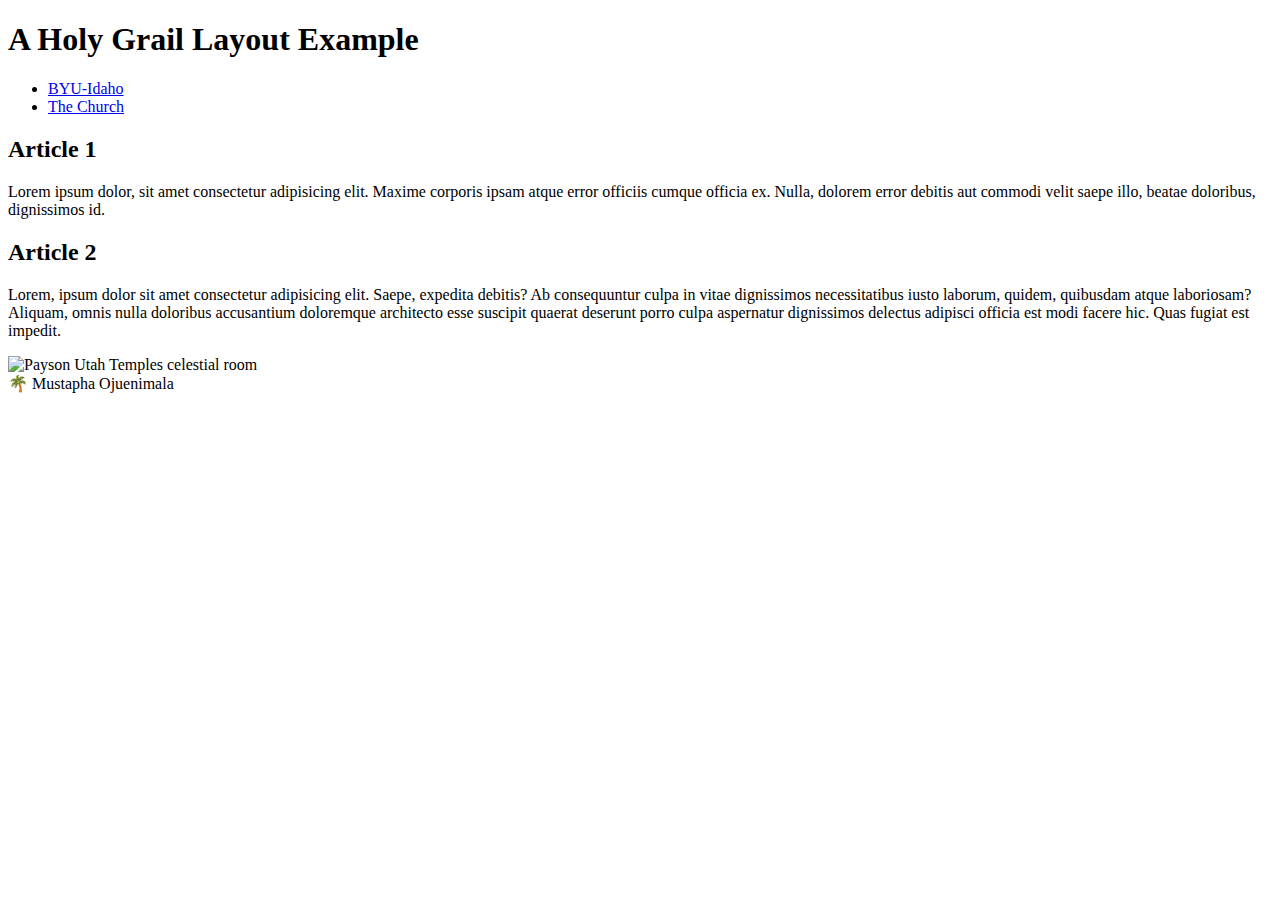
==== week02/holygrail.html @ 04b51853 "holy grail added" ====
<!DOCTYPE html>
<html lang="en">
<head>
    <meta charset="UTF-8">
    <meta name="viewport" content="width=device-width, initial-scale=1.0">
    <title>Mustapha Ojuenimala | Holy Grail Layout Example</title>
    <meta name="description" content="A common layout on the web called the 'holy grail'">
    <meta name="author" content="Mustapha Ojuenimala">
</head>
<body>
    <header>
        <h1>A Holy Grail Layout Example</h1>
    </header>
    <nav>
        <ul>
            <li><a href="https://byui.edu">BYU-Idaho</a></li>
            <li><a href="https://churchofjesuschrist.org">The Church</a></li>
        </ul>
    </nav>
    <main>
        <section>
            <article>
                <h2>Article 1</h2>
                <p>Lorem ipsum dolor, sit amet consectetur adipisicing elit. Maxime corporis ipsam atque error officiis cumque officia ex. Nulla, dolorem error debitis aut commodi velit saepe illo, beatae doloribus, dignissimos id.</p>
            </article>
        </section>
        <section>
            <article>
                <h2>Article 2</h2>
                <p>Lorem, ipsum dolor sit amet consectetur adipisicing elit. Saepe, expedita debitis? Ab consequuntur culpa in vitae dignissimos necessitatibus iusto laborum, quidem, quibusdam atque laboriosam? Aliquam, omnis nulla doloribus accusantium doloremque architecto esse suscipit quaerat deserunt porro culpa aspernatur dignissimos delectus adipisci officia est modi facere hic. Quas fugiat est impedit.</p>
            </article>
        </section>
    </main>
    <aside>
        <img src="https://content.churchofjesuschrist,org/templesldsorg/bc/temples/photo-galleries/payson-utah/800x500/payson-utah-temples-celestial-room-1458545.jpg" alt="Payson Utah Temples celestial room" width="200"> 
    </aside>
<footer>
    🌴 Mustapha Ojuenimala
</footer>
</body>
</html>
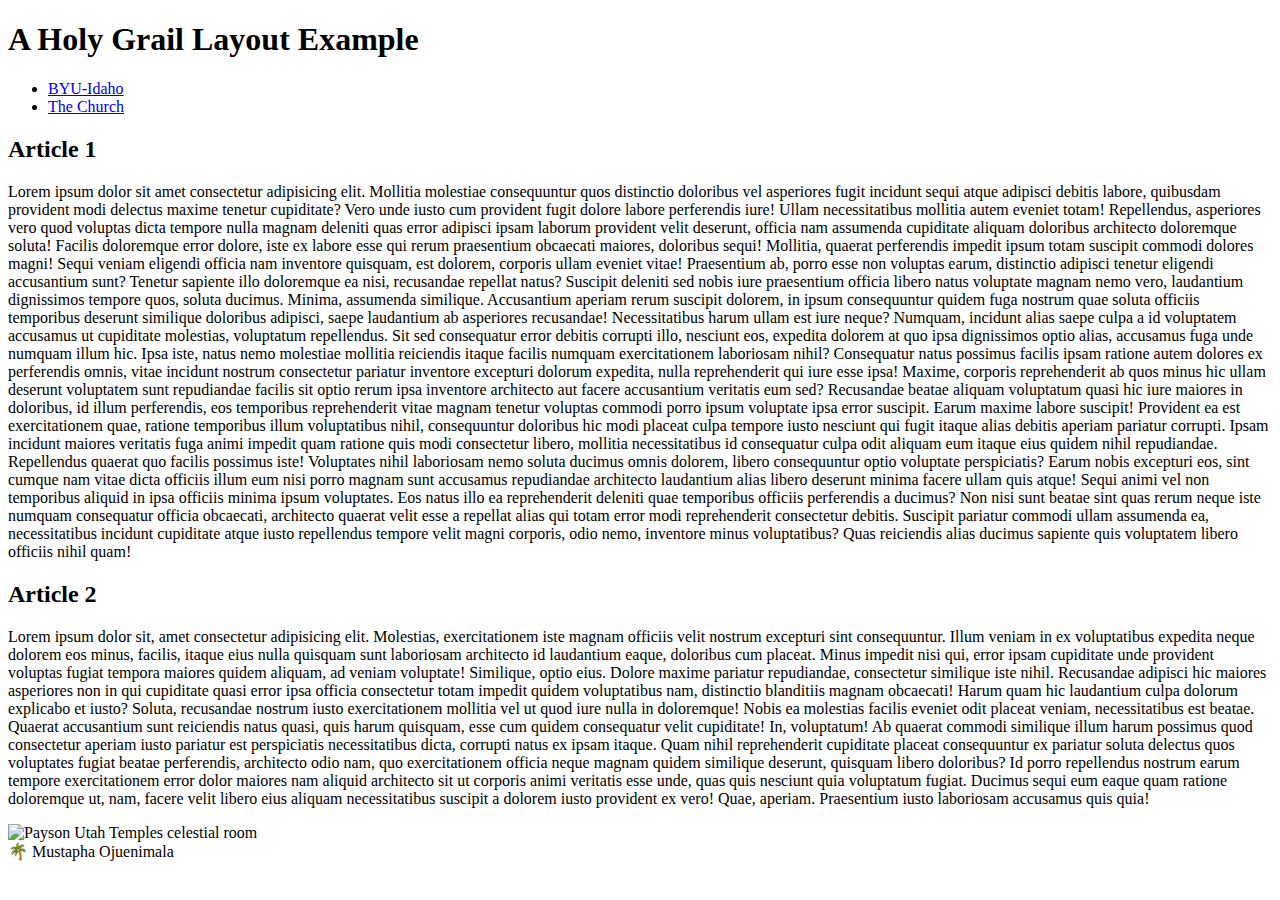
==== commit 4e441d6c: "holy grail added" ====
--- a/week02/holygrail.html
+++ b/week02/holygrail.html
@@ -21,13 +21,13 @@
         <section>
             <article>
                 <h2>Article 1</h2>
-                <p>Lorem ipsum dolor, sit amet consectetur adipisicing elit. Maxime corporis ipsam atque error officiis cumque officia ex. Nulla, dolorem error debitis aut commodi velit saepe illo, beatae doloribus, dignissimos id.</p>
+                <p>Lorem ipsum dolor sit amet consectetur adipisicing elit. Mollitia molestiae consequuntur quos distinctio doloribus vel asperiores fugit incidunt sequi atque adipisci debitis labore, quibusdam provident modi delectus maxime tenetur cupiditate? Vero unde iusto cum provident fugit dolore labore perferendis iure! Ullam necessitatibus mollitia autem eveniet totam! Repellendus, asperiores vero quod voluptas dicta tempore nulla magnam deleniti quas error adipisci ipsam laborum provident velit deserunt, officia nam assumenda cupiditate aliquam doloribus architecto doloremque soluta! Facilis doloremque error dolore, iste ex labore esse qui rerum praesentium obcaecati maiores, doloribus sequi! Mollitia, quaerat perferendis impedit ipsum totam suscipit commodi dolores magni! Sequi veniam eligendi officia nam inventore quisquam, est dolorem, corporis ullam eveniet vitae! Praesentium ab, porro esse non voluptas earum, distinctio adipisci tenetur eligendi accusantium sunt? Tenetur sapiente illo doloremque ea nisi, recusandae repellat natus? Suscipit deleniti sed nobis iure praesentium officia libero natus voluptate magnam nemo vero, laudantium dignissimos tempore quos, soluta ducimus. Minima, assumenda similique. Accusantium aperiam rerum suscipit dolorem, in ipsum consequuntur quidem fuga nostrum quae soluta officiis temporibus deserunt similique doloribus adipisci, saepe laudantium ab asperiores recusandae! Necessitatibus harum ullam est iure neque? Numquam, incidunt alias saepe culpa a id voluptatem accusamus ut cupiditate molestias, voluptatum repellendus. Sit sed consequatur error debitis corrupti illo, nesciunt eos, expedita dolorem at quo ipsa dignissimos optio alias, accusamus fuga unde numquam illum hic. Ipsa iste, natus nemo molestiae mollitia reiciendis itaque facilis numquam exercitationem laboriosam nihil? Consequatur natus possimus facilis ipsam ratione autem dolores ex perferendis omnis, vitae incidunt nostrum consectetur pariatur inventore excepturi dolorum expedita, nulla reprehenderit qui iure esse ipsa! Maxime, corporis reprehenderit ab quos minus hic ullam deserunt voluptatem sunt repudiandae facilis sit optio rerum ipsa inventore architecto aut facere accusantium veritatis eum sed? Recusandae beatae aliquam voluptatum quasi hic iure maiores in doloribus, id illum perferendis, eos temporibus reprehenderit vitae magnam tenetur voluptas commodi porro ipsum voluptate ipsa error suscipit. Earum maxime labore suscipit! Provident ea est exercitationem quae, ratione temporibus illum voluptatibus nihil, consequuntur doloribus hic modi placeat culpa tempore iusto nesciunt qui fugit itaque alias debitis aperiam pariatur corrupti. Ipsam incidunt maiores veritatis fuga animi impedit quam ratione quis modi consectetur libero, mollitia necessitatibus id consequatur culpa odit aliquam eum itaque eius quidem nihil repudiandae. Repellendus quaerat quo facilis possimus iste! Voluptates nihil laboriosam nemo soluta ducimus omnis dolorem, libero consequuntur optio voluptate perspiciatis? Earum nobis excepturi eos, sint cumque nam vitae dicta officiis illum eum nisi porro magnam sunt accusamus repudiandae architecto laudantium alias libero deserunt minima facere ullam quis atque! Sequi animi vel non temporibus aliquid in ipsa officiis minima ipsum voluptates. Eos natus illo ea reprehenderit deleniti quae temporibus officiis perferendis a ducimus? Non nisi sunt beatae sint quas rerum neque iste numquam consequatur officia obcaecati, architecto quaerat velit esse a repellat alias qui totam error modi reprehenderit consectetur debitis. Suscipit pariatur commodi ullam assumenda ea, necessitatibus incidunt cupiditate atque iusto repellendus tempore velit magni corporis, odio nemo, inventore minus voluptatibus? Quas reiciendis alias ducimus sapiente quis voluptatem libero officiis nihil quam!</p>
             </article>
         </section>
         <section>
             <article>
                 <h2>Article 2</h2>
-                <p>Lorem, ipsum dolor sit amet consectetur adipisicing elit. Saepe, expedita debitis? Ab consequuntur culpa in vitae dignissimos necessitatibus iusto laborum, quidem, quibusdam atque laboriosam? Aliquam, omnis nulla doloribus accusantium doloremque architecto esse suscipit quaerat deserunt porro culpa aspernatur dignissimos delectus adipisci officia est modi facere hic. Quas fugiat est impedit.</p>
+                <p>Lorem ipsum dolor sit, amet consectetur adipisicing elit. Molestias, exercitationem iste magnam officiis velit nostrum excepturi sint consequuntur. Illum veniam in ex voluptatibus expedita neque dolorem eos minus, facilis, itaque eius nulla quisquam sunt laboriosam architecto id laudantium eaque, doloribus cum placeat. Minus impedit nisi qui, error ipsam cupiditate unde provident voluptas fugiat tempora maiores quidem aliquam, ad veniam voluptate! Similique, optio eius. Dolore maxime pariatur repudiandae, consectetur similique iste nihil. Recusandae adipisci hic maiores asperiores non in qui cupiditate quasi error ipsa officia consectetur totam impedit quidem voluptatibus nam, distinctio blanditiis magnam obcaecati! Harum quam hic laudantium culpa dolorum explicabo et iusto? Soluta, recusandae nostrum iusto exercitationem mollitia vel ut quod iure nulla in doloremque! Nobis ea molestias facilis eveniet odit placeat veniam, necessitatibus est beatae. Quaerat accusantium sunt reiciendis natus quasi, quis harum quisquam, esse cum quidem consequatur velit cupiditate! In, voluptatum! Ab quaerat commodi similique illum harum possimus quod consectetur aperiam iusto pariatur est perspiciatis necessitatibus dicta, corrupti natus ex ipsam itaque. Quam nihil reprehenderit cupiditate placeat consequuntur ex pariatur soluta delectus quos voluptates fugiat beatae perferendis, architecto odio nam, quo exercitationem officia neque magnam quidem similique deserunt, quisquam libero doloribus? Id porro repellendus nostrum earum tempore exercitationem error dolor maiores nam aliquid architecto sit ut corporis animi veritatis esse unde, quas quis nesciunt quia voluptatum fugiat. Ducimus sequi eum eaque quam ratione doloremque ut, nam, facere velit libero eius aliquam necessitatibus suscipit a dolorem iusto provident ex vero! Quae, aperiam. Praesentium iusto laboriosam accusamus quis quia!</p>
             </article>
         </section>
     </main>
